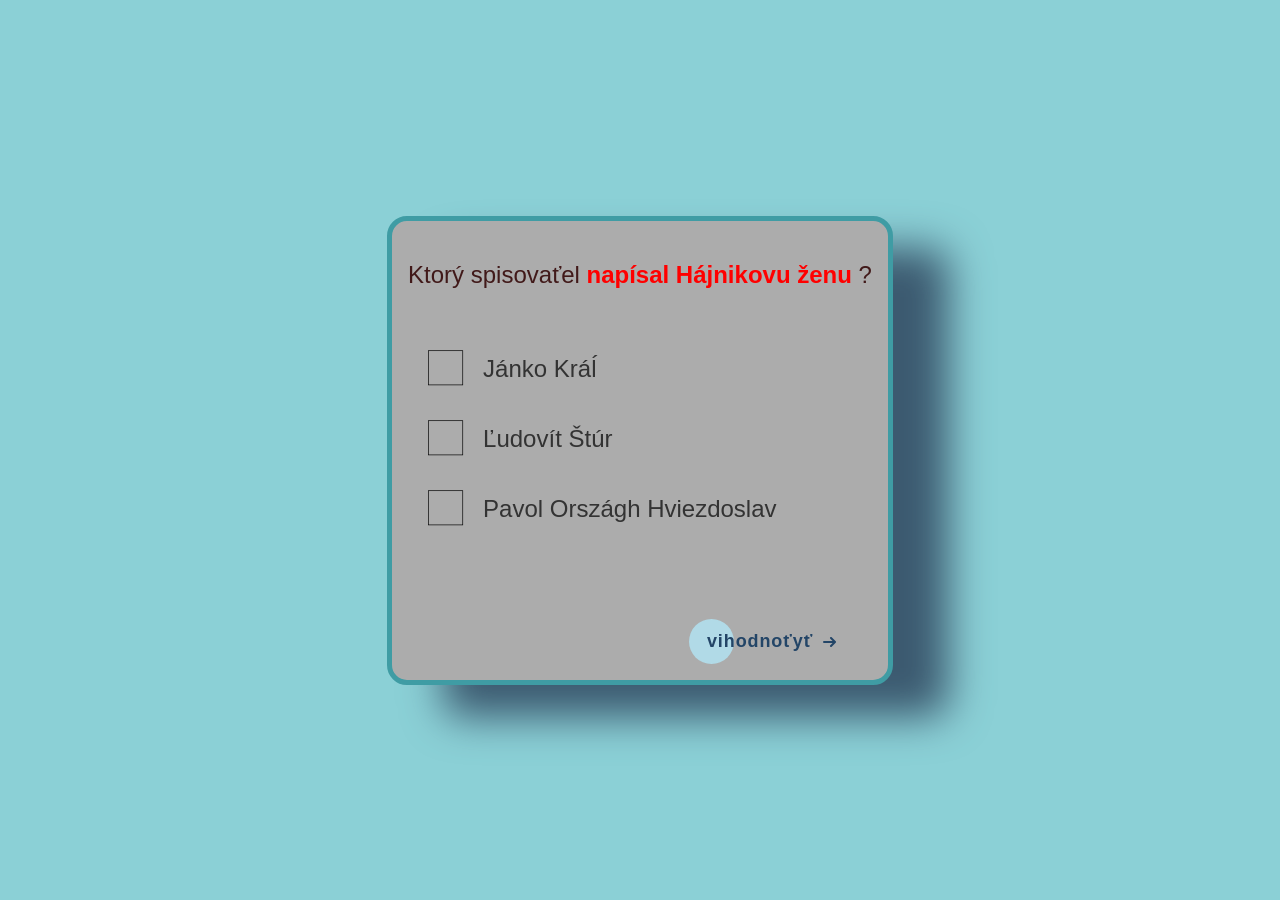
==== index.html @ e339116f "vitvoril som zaklad stranky" ====
<!DOCTYPE html>
<html lang="en">
<head>
    <meta charset="UTF-8">
    <meta name="viewport" content="width=device-width, initial-scale=1.0">
    <link rel="stylesheet" href="css/app.css">
    <title>quiz</title>
</head>
<body>

   

<article class="quiz-container">
    <p class="question-text">
       Ktorý spisovaťel <strong>napísal Hájnikovu ženu </strong>?
    </p>
    
    <ul class="options-list">
        <li>
            <div class="checkbox-wrapper">
                <input type="checkbox" class="check" id="check-1" data-correct="false">
                <label for="check-1" class="label">
                    <svg width="65" height="65" viewBox="0 0 95 95">
                        <rect x="30" y="20" width="50" height="50" stroke="black" fill="none"></rect>
                        <g transform="translate(0,-952.36222)">
                            <path d="m 56,963 c -102,122 6,9 7,9 17,-5 -66,69 -38,52 122,-77 -7,14 18,4 29,-11 45,-43 23,-4" stroke="black" stroke-width="3" fill="none" class="path1"></path>
                        </g>
                    </svg>
                    <span class="option-text">Jánko Kráĺ</span>
                </label>
            </div>
        </li>
        <li>
            <div class="checkbox-wrapper">
                <input type="checkbox" class="check" id="check-2" data-correct="false">
                <label for="check-2" class="label">
                    <svg width="65" height="65" viewBox="0 0 95 95">
                        <rect x="30" y="20" width="50" height="50" stroke="black" fill="none"></rect>
                        <g transform="translate(0,-952.36222)">
                            <path d="m 56,963 c -102,122 6,9 7,9 17,-5 -66,69 -38,52 122,-77 -7,14 18,4 29,-11 45,-43 23,-4" stroke="black" stroke-width="3" fill="none" class="path1"></path>
                        </g>
                    </svg>
                    <span class="option-text">Ľudovít Štúr</span>
                </label>
            </div>
        </li>
        <li>
            <div class="checkbox-wrapper">
                <input type="checkbox" class="check" id="check-3" data-correct="true">
                <label for="check-3" class="label">
                    <svg width="65" height="65" viewBox="0 0 95 95">
                        <rect x="30" y="20" width="50" height="50" stroke="black" fill="none"></rect>
                        <g transform="translate(0,-952.36222)">
                            <path d="m 56,963 c -102,122 6,9 7,9 17,-5 -66,69 -38,52 122,-77 -7,14 18,4 29,-11 45,-43 23,-4" stroke="black" stroke-width="3" fill="none" class="path1"></path>
                        </g>
                    </svg>
                    <span class="option-text">Pavol Országh Hviezdoslav</span>
                </label>
            </div>
        </li>
    </ul>

 
    <b><p id="vysledok"></p></b>

    <!-- From Uiverse.io by alexmaracinaru --> 
<button class="cta">
  <span>vihodnoťyť</span>
  <svg width="15px" height="10px" viewBox="0 0 13 10">
    <path d="M1,5 L11,5"></path>
    <polyline points="8 1 12 5 8 9"></polyline>
  </svg>
</button>

</article>






<script src="js/app.js"></script>
   
</body>
</html>
---- css/app.css ----
body {
  display: flex;
  justify-content: center; /* Vycentrovanie vodorovne */
  align-items: center;     /* Vycentrovanie zvislo (ak má body výšku) */
  min-height: 100vh;       /* Aby bola stránka vysoká aspoň ako okno prehliadača */
  margin: 0;
  background-color: rgb(139, 208, 214);
  color: rgb(65, 25, 25);
  font-size: larger;
  font-family: sans-serif;
}

strong{
    color: red;
}





h1{
    color: rgb(65, 25, 25);
    font-size: xx-large;
    font-family: 'Segoe UI', Tahoma, Geneva, Verdana, sans-serif;
    margin-bottom: 2rem;
    display: grid;
    grid-area: a;
} 




article{
    background-color: rgb(172, 172, 172);
     border: solid rgb(63, 156, 164) 5px; 
    font-family: Arial, Helvetica, sans-serif;
    font-size: x-large;
    margin: 2rem;
    padding: 1rem;
    display: flex;
    flex-direction: column;
    gap: 1.5rem;
    box-shadow: 3.5rem 2rem 40px #3c5a70;
    border-radius: 20px;
}

        /* tlačítka */

/* 1. Odstránenie čiernych bodiek a odsadenia zo zoznamu */
.options-list {
    list-style-type: none; 
    padding: 0;
    margin: 0;
}

.options-list li {
    margin-bottom: 5px; 
}

/* 2. Úplné skrytie toho malého hnusného štandardného checkboxu */
.checkbox-wrapper input[type="checkbox"].check {
    position: absolute;
    opacity: 0;
    width: 0;
    height: 0;
    margin: 0;
    pointer-events: none; /* Aby neprekážal pri klikaní */
}

/* 3. Základný reset pre prvky vnútri wrapperu */
.checkbox-wrapper *,
.checkbox-wrapper ::after,
.checkbox-wrapper ::before {
    box-sizing: border-box;
    user-select: none;
}

.checkbox-wrapper {
    position: relative;
    display: block;
}

/* 4. Flexbox pre dokonalé zarovnanie SVG a textu */
.checkbox-wrapper .label {
    cursor: pointer;
    display: flex;
    align-items: center; /* Vycentruje štvorček a text vertikálne */
    gap: 10px; /* Nastaví peknú medzeru medzi štvorčekom a textom */
}

/* 5. Zabezpečenie, aby sa SVG nezmenšovalo a bolo správne zarovnané */
.checkbox-wrapper .label svg {
    flex-shrink: 0; 
    display: block;
}

/* 6. Animácia a vykreslenie fajky (zo stránky Uiverse) */
.checkbox-wrapper .path1 {
    stroke-dasharray: 400;
    stroke-dashoffset: 400;
    transition: .5s stroke-dashoffset;
    opacity: 0;
}

/* Keď je skrytý input zaškrtnutý, ukáž fajku */
.checkbox-wrapper .check:checked + .label svg g path {
    stroke-dashoffset: 0;
    opacity: 1;
}

/* 7. Úprava veľkosti samotného textu (voliteľné) */
.option-text {
    font-size: 24px; /* Môžeš zmeniť podľa potreby */
    color: #333;
}


        /* vihodnocovačné-tlačidlo  */
        /* From Uiverse.io by alexmaracinaru */ 
.cta {
  position: relative;
  margin: auto;
  padding: 12px 18px;
  transition: all 0.2s ease;
  border: none;
  background: none;
  cursor: pointer;
  margin-right: 12px;
}

.cta:before {
  content: "";
  position: absolute;
  top: 0;
  left: 0;
  display: block;
  border-radius: 50px;
  background: #b1dae7;
  width: 45px;
  height: 45px;
  transition: all 0.3s ease;
}

.cta span {
  position: relative;
  font-family: "Ubuntu", sans-serif;
  font-size: 18px;
  font-weight: 700;
  letter-spacing: 0.05em;
  color: #234567;
}

.cta svg {
  position: relative;
  top: 0;
  margin-left: 10px;
  fill: none;
  stroke-linecap: round;
  stroke-linejoin: round;
  stroke: #234567;
  stroke-width: 2;
  transform: translateX(-5px);
  transition: all 0.3s ease;
}

.cta:hover:before {
  width: 100%;
  background: #b1dae7;
}

.cta:hover svg {
  transform: translateX(0);
}

.cta:active {
  transform: scale(0.95);
}
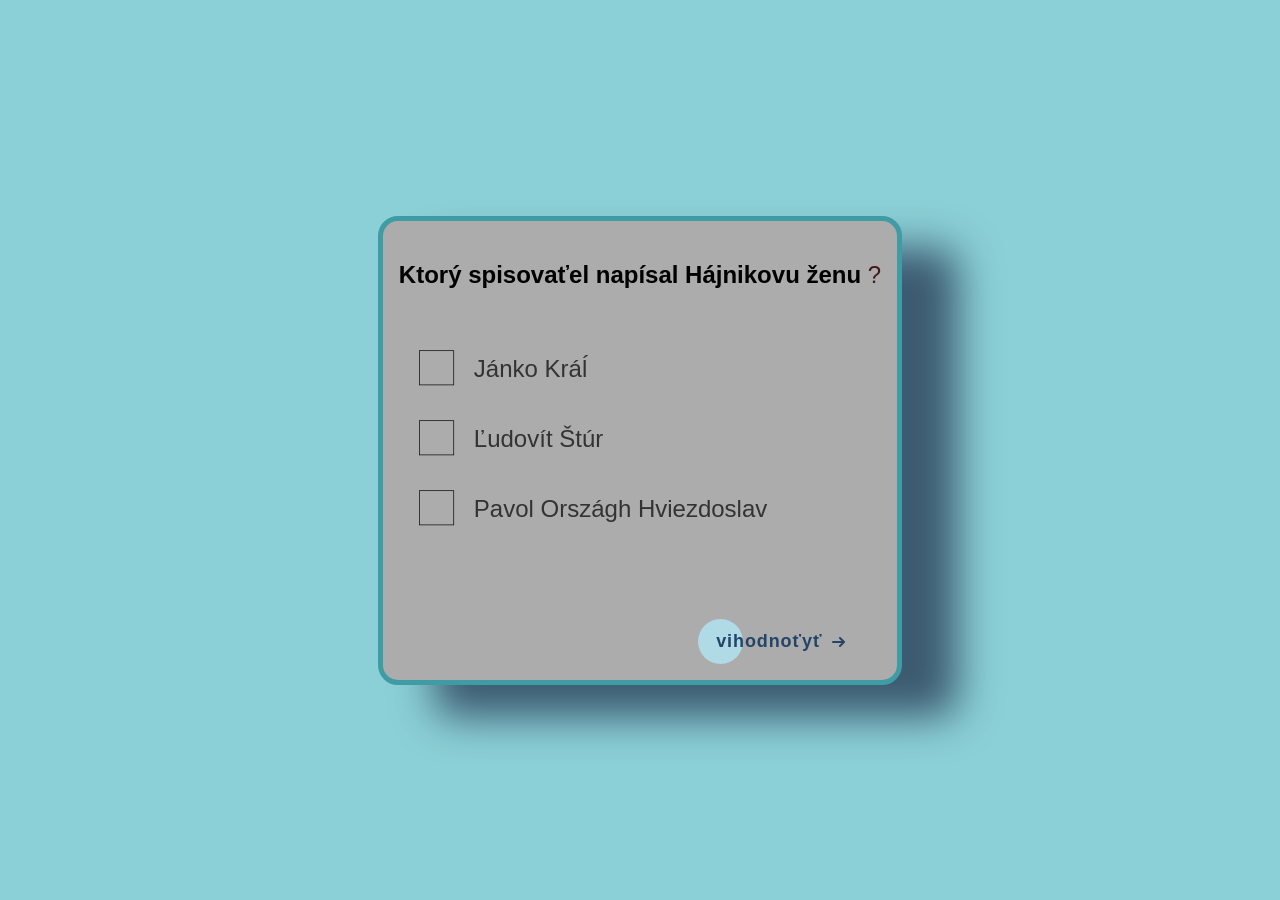
==== commit b187651b: "zmenil som strong" ====
--- a/index.html
+++ b/index.html
@@ -12,7 +12,7 @@
 
 <article class="quiz-container">
     <p class="question-text">
-       Ktorý spisovaťel <strong>napísal Hájnikovu ženu </strong>?
+       <strong> Ktorý spisovaťel napísal Hájnikovu ženu </strong>?
     </p>
     
     <ul class="options-list">
--- a/css/app.css
+++ b/css/app.css
@@ -11,7 +11,7 @@
 }
 
 strong{
-    color: red;
+    color: rgb(0, 0, 0);
 }
 
 
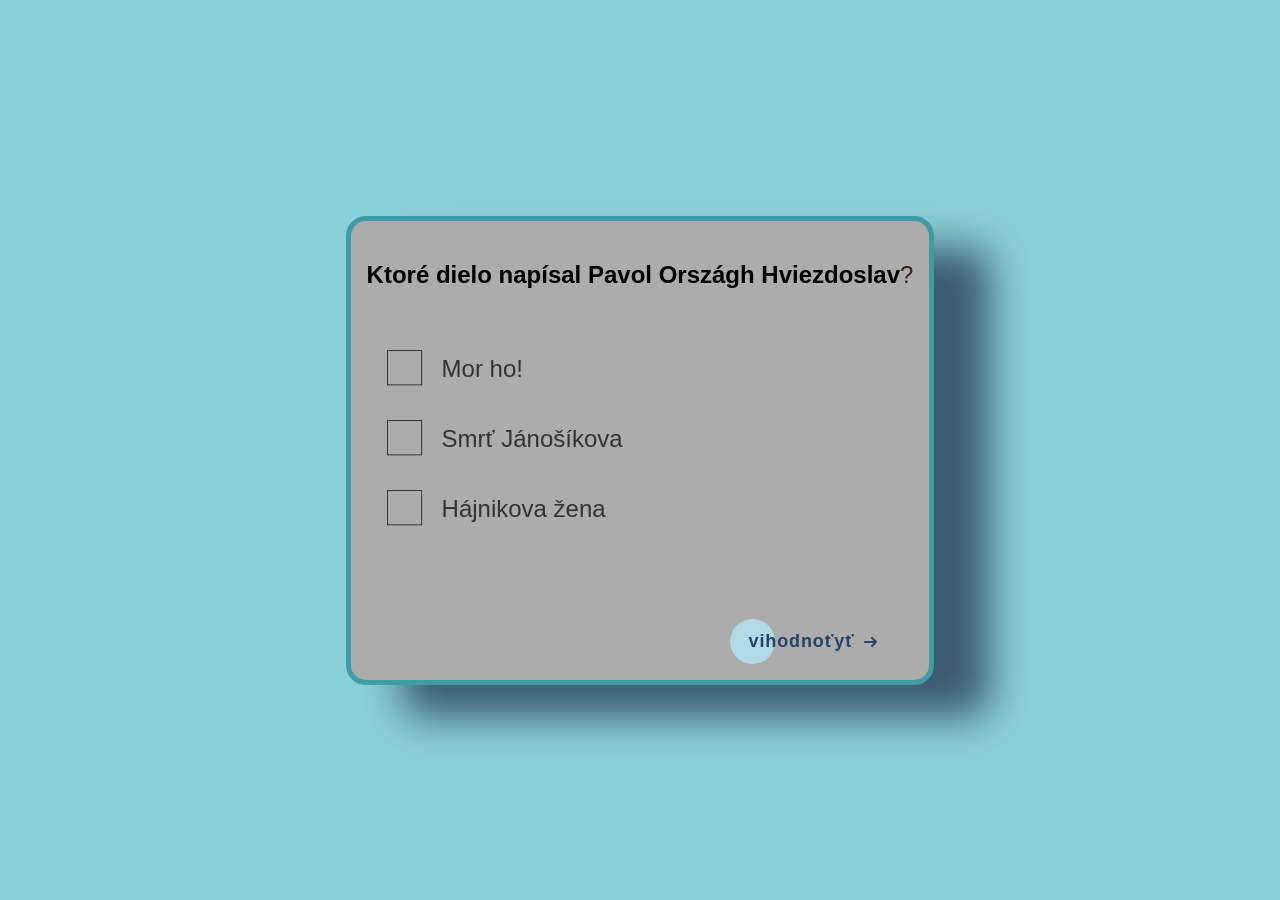
==== commit f71ad7dd: "upravil som sintax otázky" ====
--- a/index.html
+++ b/index.html
@@ -12,7 +12,7 @@
 
 <article class="quiz-container">
     <p class="question-text">
-       <strong> Ktorý spisovaťel napísal Hájnikovu ženu </strong>?
+       <strong> Ktoré dielo napísal Pavol Országh Hviezdoslav</strong>?
     </p>
     
     <ul class="options-list">
@@ -26,7 +26,7 @@
                             <path d="m 56,963 c -102,122 6,9 7,9 17,-5 -66,69 -38,52 122,-77 -7,14 18,4 29,-11 45,-43 23,-4" stroke="black" stroke-width="3" fill="none" class="path1"></path>
                         </g>
                     </svg>
-                    <span class="option-text">Jánko Kráĺ</span>
+                    <span class="option-text">Mor ho!</span>
                 </label>
             </div>
         </li>
@@ -40,7 +40,7 @@
                             <path d="m 56,963 c -102,122 6,9 7,9 17,-5 -66,69 -38,52 122,-77 -7,14 18,4 29,-11 45,-43 23,-4" stroke="black" stroke-width="3" fill="none" class="path1"></path>
                         </g>
                     </svg>
-                    <span class="option-text">Ľudovít Štúr</span>
+                    <span class="option-text">Smrť Jánošíkova</span>
                 </label>
             </div>
         </li>
@@ -54,7 +54,7 @@
                             <path d="m 56,963 c -102,122 6,9 7,9 17,-5 -66,69 -38,52 122,-77 -7,14 18,4 29,-11 45,-43 23,-4" stroke="black" stroke-width="3" fill="none" class="path1"></path>
                         </g>
                     </svg>
-                    <span class="option-text">Pavol Országh Hviezdoslav</span>
+                    <span class="option-text">Hájnikova žena</span>
                 </label>
             </div>
         </li>
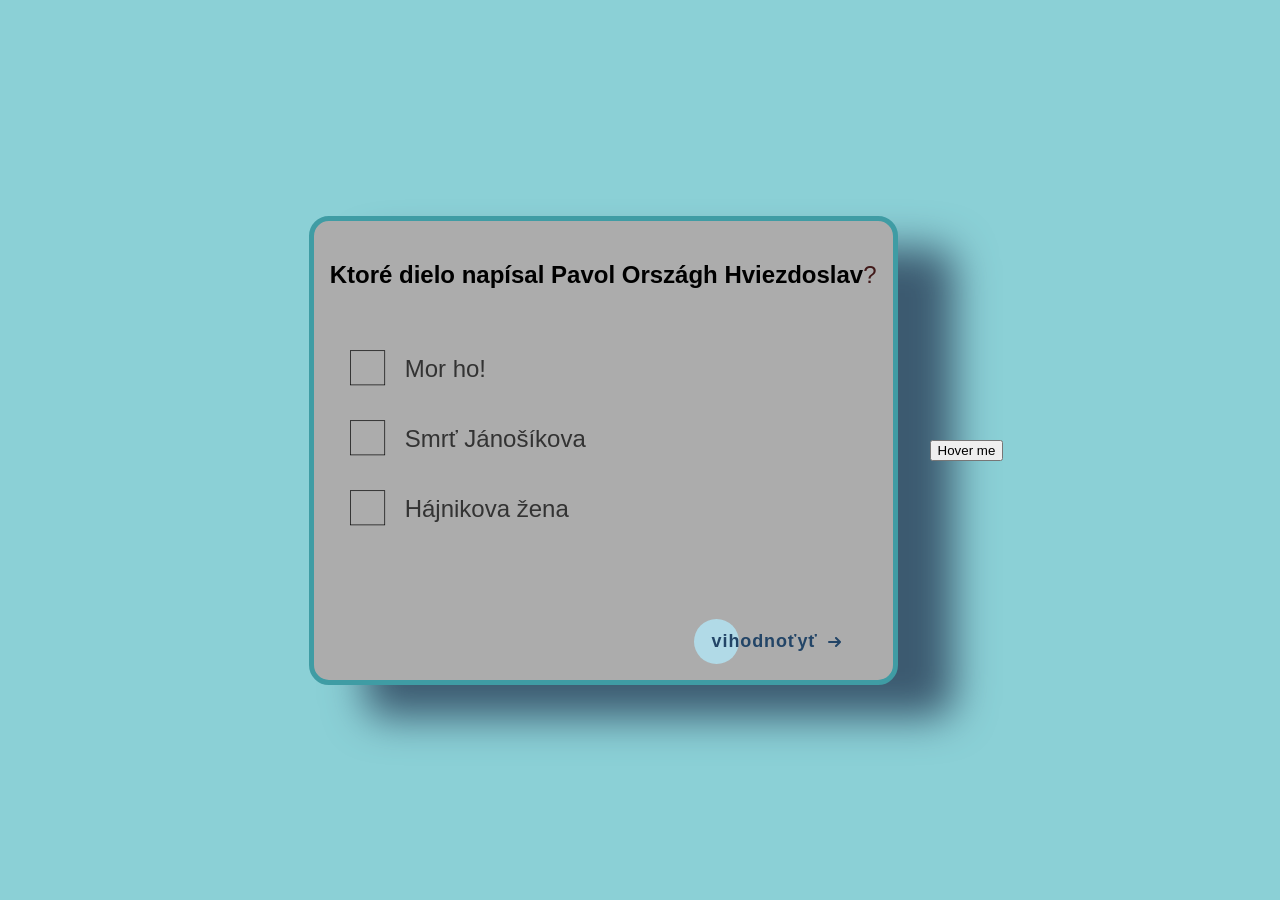
==== commit aee13f87: "add button" ====
--- a/index.html
+++ b/index.html
@@ -75,6 +75,10 @@
 </article>
 
 
+<button class="animated-button">
+  <span>Hover me</span>
+  <span></span>
+</button>
 
 
 
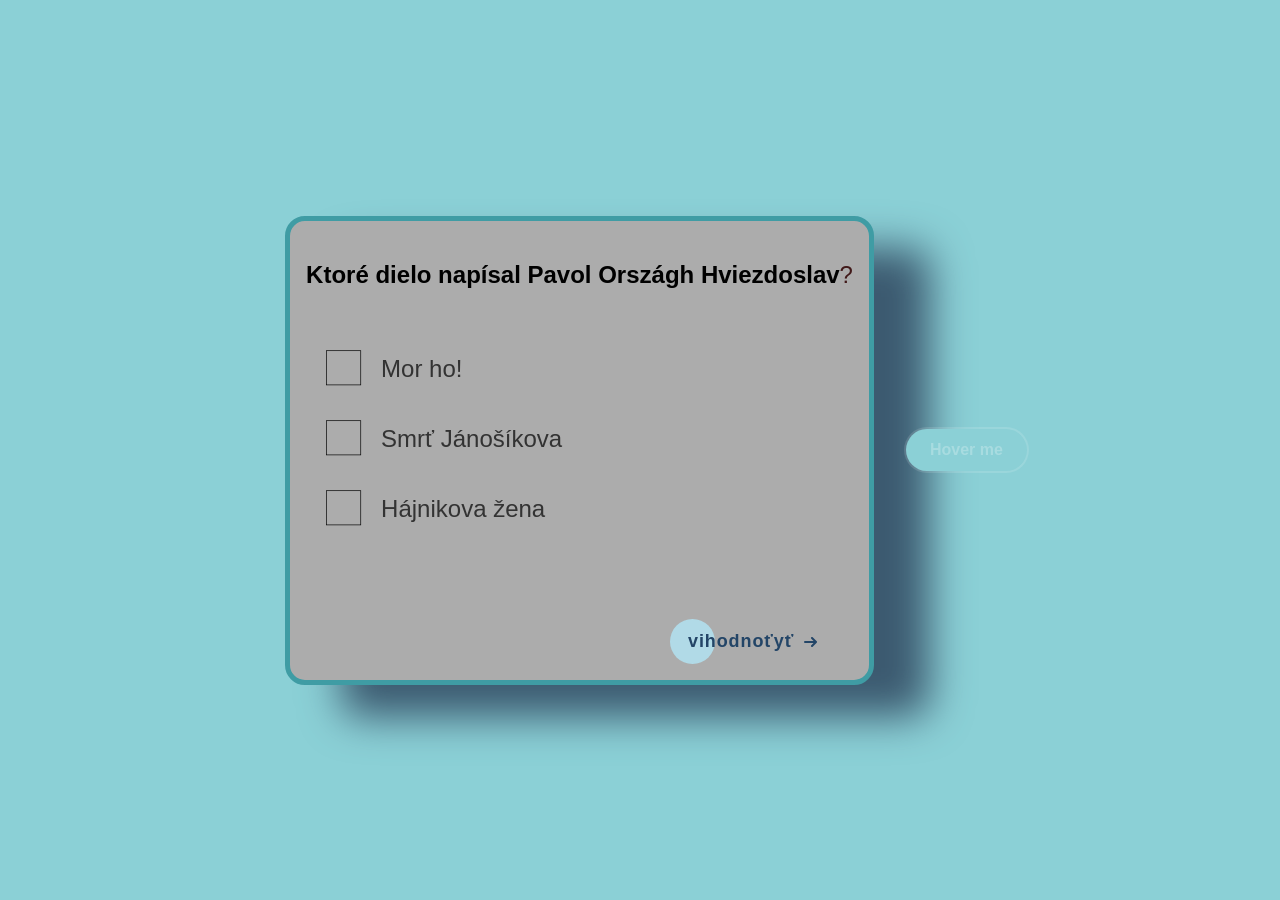
==== commit 4e375a22: "i make new link for button.css" ====
--- a/index.html
+++ b/index.html
@@ -4,6 +4,7 @@
     <meta charset="UTF-8">
     <meta name="viewport" content="width=device-width, initial-scale=1.0">
     <link rel="stylesheet" href="css/app.css">
+    <link rel="stylesheet" href="css/button.css">
     <title>quiz</title>
 </head>
 <body>
--- a/css/button.css
+++ b/css/button.css
@@ -0,0 +1,48 @@
+.animated-button {
+  position: relative;
+  display: inline-block;
+  padding: 12px 24px;
+  border: none;
+  font-size: 16px;
+  background-color: inherit;
+  border-radius: 100px;
+  font-weight: 600;
+  color: #ffffff40;
+  box-shadow: 0 0 0 2px #ffffff20;
+  cursor: pointer;
+  overflow: hidden;
+  transition: all 0.6s cubic-bezier(0.23, 1, 0.320, 1);
+}
+
+.animated-button span:last-child {
+  position: absolute;
+  top: 50%;
+  left: 50%;
+  transform: translate(-50%, -50%);
+  width: 20px;
+  height: 20px;
+  background-color: #2196F3;
+  border-radius: 50%;
+  opacity: 0;
+  transition: all 0.8s cubic-bezier(0.23, 1, 0.320, 1);
+}
+
+.animated-button span:first-child {
+  position: relative;
+  z-index: 1;
+}
+
+.animated-button:hover {
+  box-shadow: 0 0 0 5px #2195f360;
+  color: #ffffff;
+}
+
+.animated-button:active {
+  scale: 0.95;
+}
+
+.animated-button:hover span:last-child {
+  width: 150px;
+  height: 150px;
+  opacity: 1;
+}
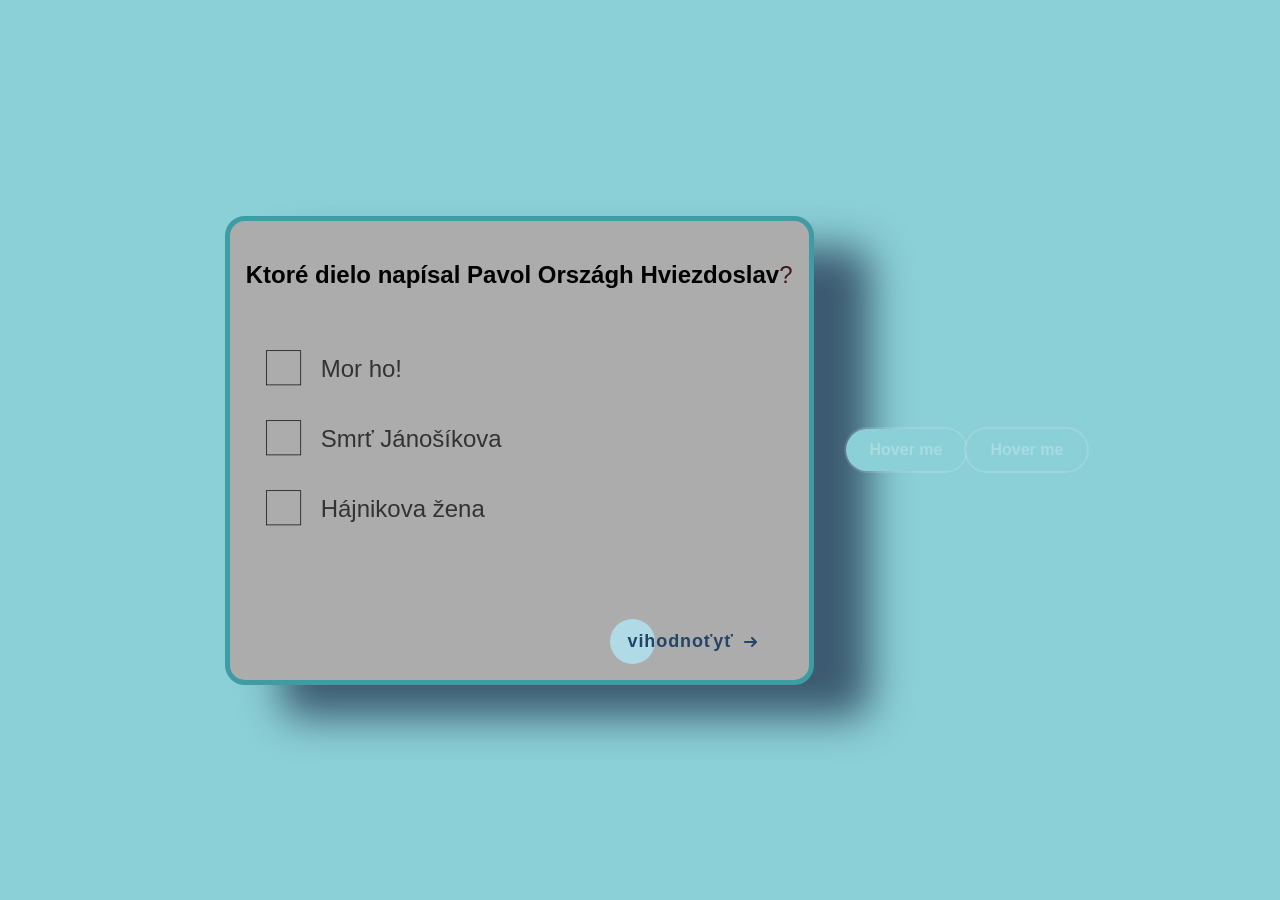
==== commit 3c7d7c63: "add new buuttn" ====
--- a/index.html
+++ b/index.html
@@ -84,6 +84,14 @@
 
 
 
+<button class="animated-button">
+  <span>Hover me</span>
+  <span></span>
+</button>
+
+
+
+
 <script src="js/app.js"></script>
    
 </body>
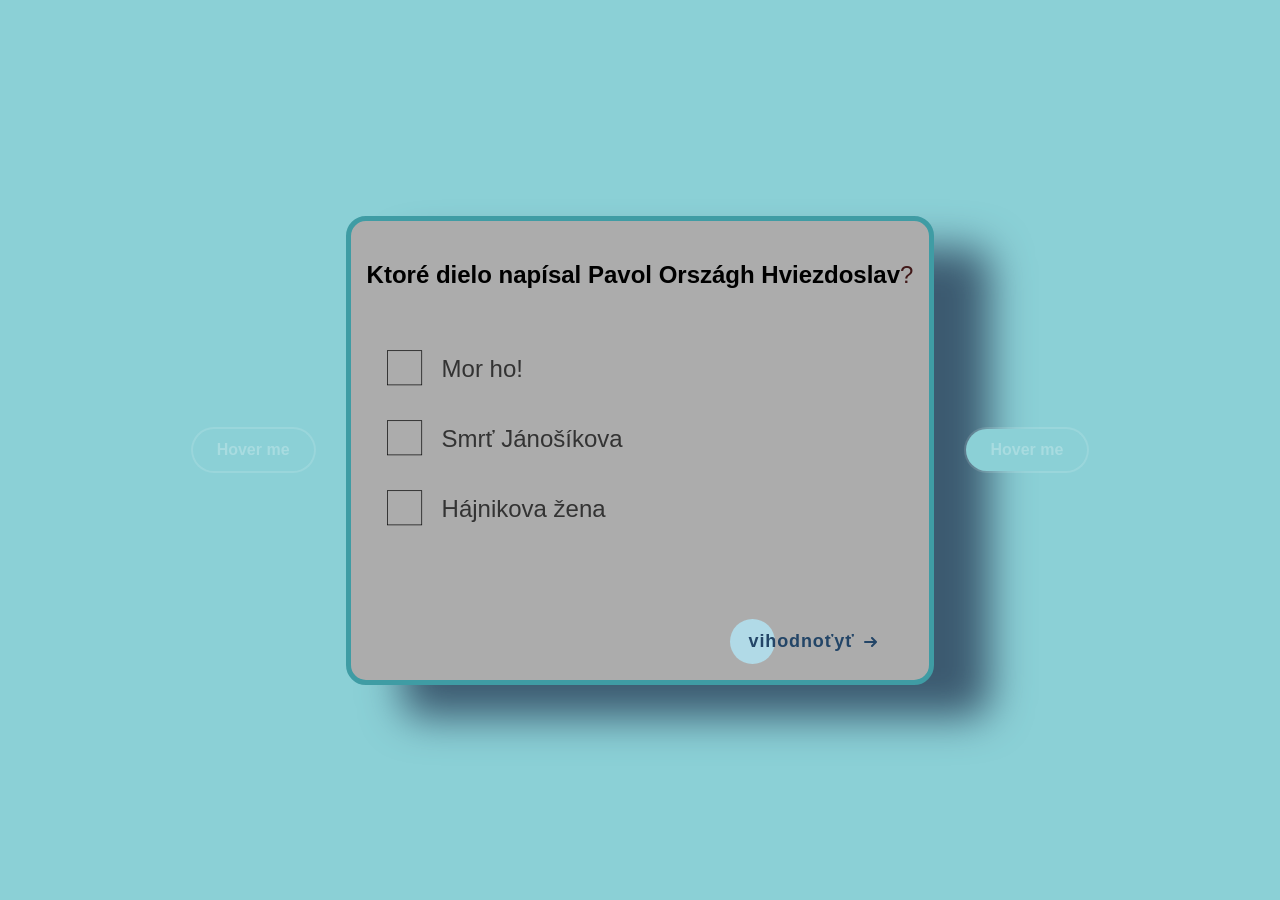
==== commit b7de4c33: "grid id for L" ====
--- a/index.html
+++ b/index.html
@@ -9,7 +9,15 @@
 </head>
 <body>
 
-   
+   <button class="animated-button">
+  <span>Hover me</span>
+  <span></span>
+</button>
+
+
+
+
+
 
 <article class="quiz-container">
     <p class="question-text">
@@ -76,10 +84,7 @@
 </article>
 
 
-<button class="animated-button">
-  <span>Hover me</span>
-  <span></span>
-</button>
+
 
 
 
--- a/css/button.css
+++ b/css/button.css
@@ -1,4 +1,5 @@
 .animated-button {
+  display: grid;
   position: relative;
   display: inline-block;
   padding: 12px 24px;
